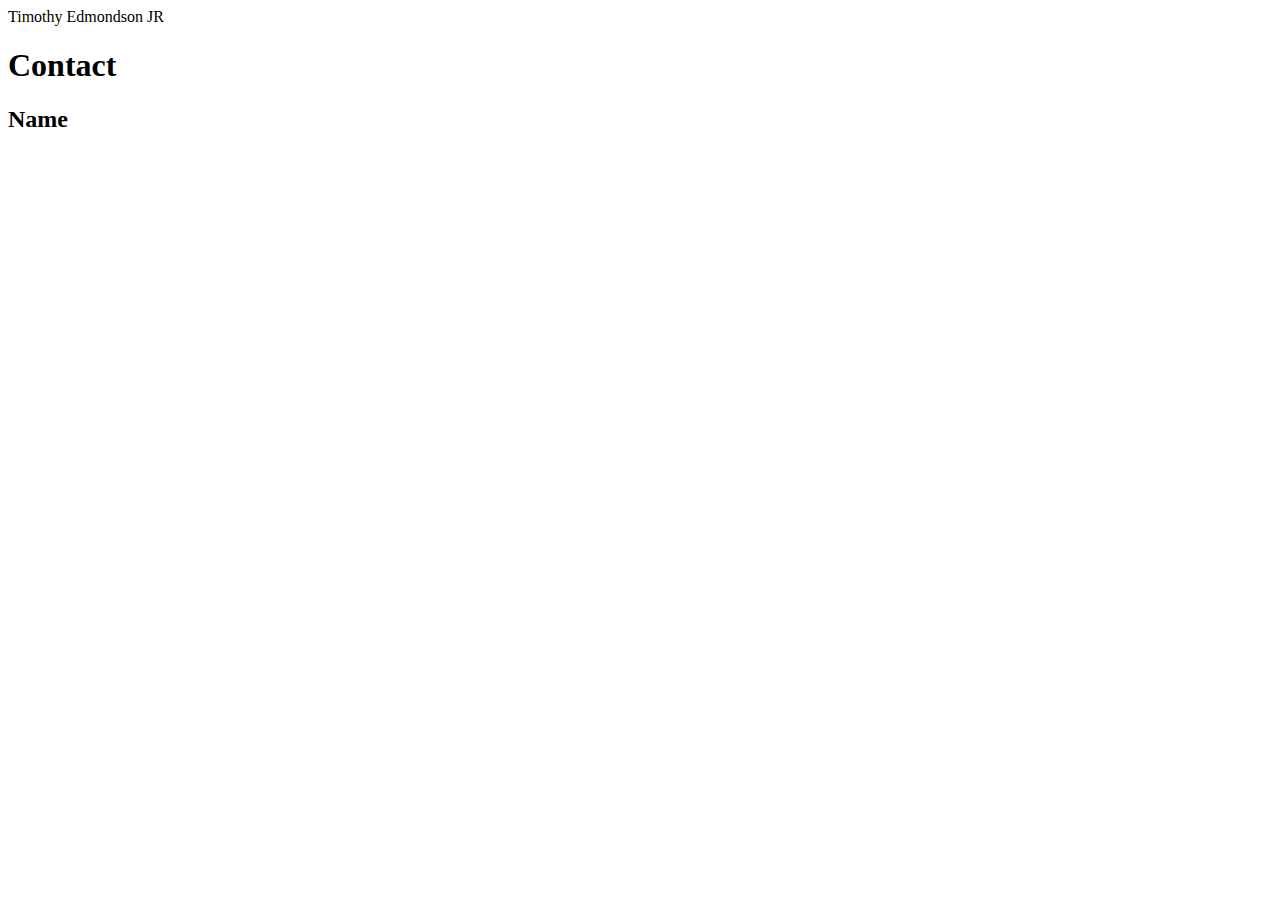
==== Desktop/Basic-Portfolio-master/contact.html @ ba2c1311 "second commit" ====
<!DOCTYPE html>
<html>
<head>
	<title>Contact Info</title>
</head>
<body>
	<header>Timothy Edmondson JR</header>
<div>

	<section>
		<h1>Contact</h1>
	</section>

	<section>
		<h2>Name</h2>
		
	</section>
</div>
</body>
</html>
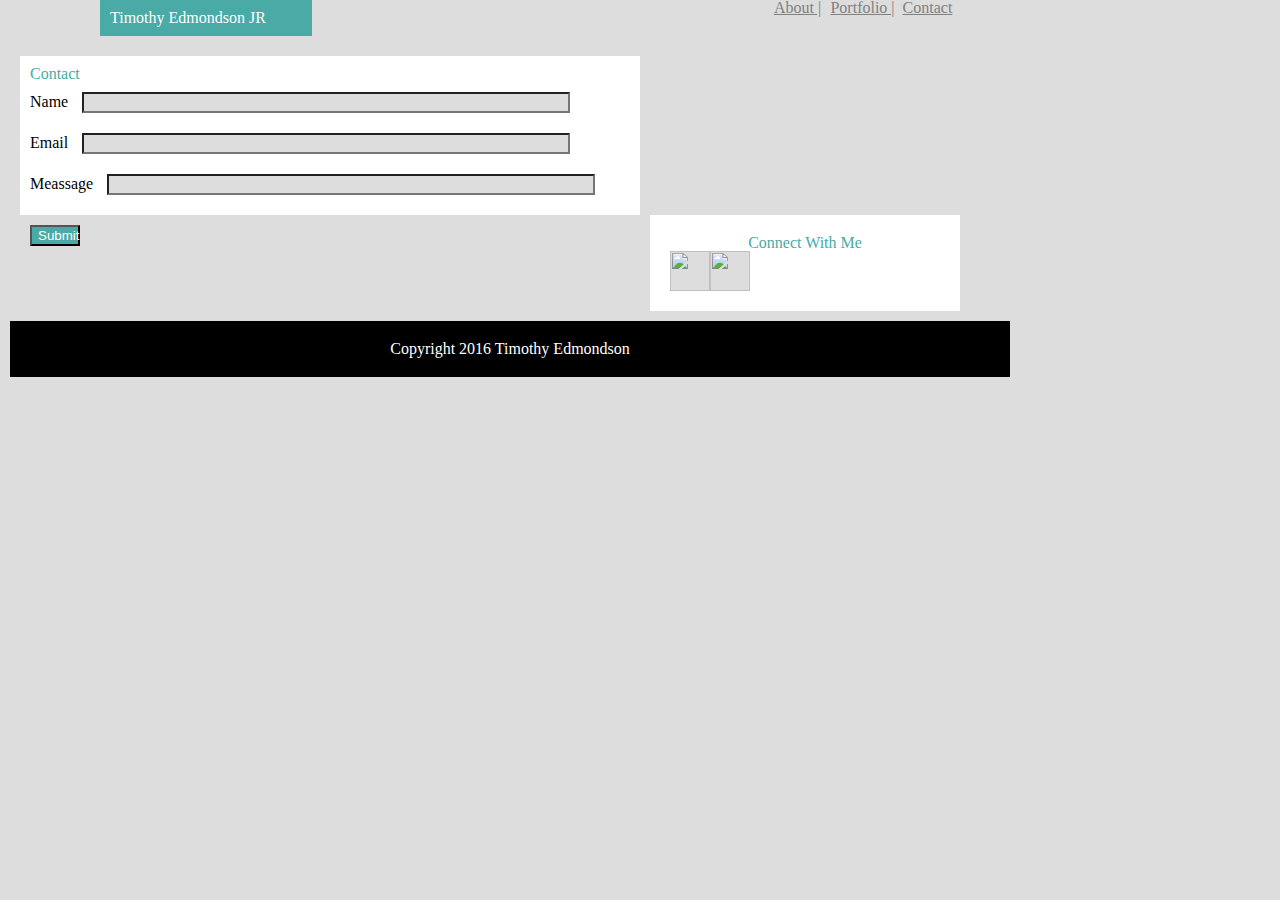
==== commit 2746ec89: "thirdcommit" ====
--- a/Desktop/Basic-Portfolio-master/contact.html
+++ b/Desktop/Basic-Portfolio-master/contact.html
@@ -1,20 +1,53 @@
 <!DOCTYPE html>
 <html>
-<head>
-	<title>Contact Info</title>
-</head>
-<body>
-	<header>Timothy Edmondson JR</header>
-<div>
+	<head>
+		<title>Timothy Edmondson's Portfolio</title>
+		<link rel="stylesheet" type="text/css" href="assets/css/reset.css">
+		<link rel="stylesheet" type="text/css" href="assets/css/style.css">
+	</head>
+	<body>
+	<section>
+	<header>
+		Timothy Edmondson JR
+	</header>
+	</section>
+	<section>
+	<a href="index.html" class="toplinks">Contact</a>
+	<a href="portfolio.html" class="toplinks">Portfolio |</a>
+	<a href="contact" class="toplinks">About |</a>
+	</section>
+	
+	<div>
+	<section id="contact">
+		Contact
+			<form id="contactinfo">
+			Name
+			<input type="text" name="Fname,Lname">
+			</form>
+			<form id="contactinfo">
+			Email
+			<input type="text" name="Email">
+			</form>
+			<form id="contactinfo">
+			Meassage
+			<input type="text" name="Message">
+			</form>
+	</section>
+	<section>
+			<button id="button">Submit</button>
+	</section>
+	</div>
 
-	<section>
-		<h1>Contact</h1>
+	<section id="connect">
+		Connect With Me
+		<UL>
+			<a href="https://www.linkedin.com/in/timothy-edmondson-ab6927124" class="bottomlinks"><img src="https://pbs.twimg.com/profile_images/614583061448036352/CBpFkPaz.png" id="linkedin"></a>
+			<a href="https://github.com/edmondsontimmy" class="bottomlinks"><img src="https://pbs.twimg.com/profile_images/616309728688238592/pBeeJQDQ.png" id="github"></a>
+		</UL>
 	</section>
+	
 
-	<section>
-		<h2>Name</h2>
-		
-	</section>
-</div>
-</body>
+	<footer>Copyright 2016 Timothy Edmondson</footer>
+
+	</body>
 </html>--- a/Desktop/Basic-Portfolio-master/assets/css/style.css
+++ b/Desktop/Basic-Portfolio-master/assets/css/style.css
@@ -0,0 +1,135 @@
+*{
+	width: 960px;
+	margin: 10px;
+	background-color: #dddddd;
+}
+
+header{
+	background-color: #4aaaa5;
+	color: white;
+	float: left;
+	width: 20%;
+	margin-left: 100px;
+	padding: 10px;
+}
+
+footer{
+	text-align: center;
+	float: left;
+	padding: 20px;
+	margin: 10px;
+	background-color: black;
+	color: white;
+	width: 100%;
+}
+
+div{
+	padding: 20px;
+	clear:both;
+}
+
+a{
+	color: grey;
+	text-align: center;
+	width: 50%
+	height:20px;
+	float: right;
+}
+
+input{
+	width: 80%;
+	overflow: auto;
+}
+.toplinks{
+	float: right;
+	width: 65px;
+}
+
+#about{
+	background-color: white;
+	color: #4aaaa5;
+	text-align: center;
+	float: left;
+	width: 600px;
+	padding: 10px;
+}
+
+#image{
+	width: 100px;
+	height: 100px;
+	background-color: white;
+	float: left;
+	clear: both;
+	padding: 10px;
+}
+
+#p{
+	width: 600px;
+	padding: 10px;
+	background-color: white;
+}
+
+#connect{
+	background-color: white;
+	color: #4aaaa5;
+	width: 270px;
+	padding: 20px;
+	text-align: center;
+	float: right;
+	overflow: auto;
+	display: block;
+}
+
+#linkedin{
+	float: left;
+	width: 40px;
+	height: 40px;
+}
+
+#github{
+	float: left;
+	width: 40px;
+	height: 40px;
+}
+
+.bottomlinks{
+	background-color: white;
+	width: 220px;
+	float: none;
+	overflow: auto;
+}
+
+#portfolio{
+	background-color: white;
+	color: #4aaaa5;
+	text-align: left;
+	float: left;
+	width: 600px;
+	padding: 10px;
+}
+
+#contact{
+	background-color: white;
+	color: #4aaaa5;
+	text-align: left;
+	float: left;
+	width: 600px;
+	padding: 10px;
+}
+
+#button{
+	background-color: #4aaaa5;
+	color: white;
+	text-align: center;
+	float: left;
+	clear: both;
+	display: block;
+	width: 50px;
+}
+
+#contactinfo{
+	background-color: white;
+	color: black;
+	text-align: left;
+	width:100%;
+}